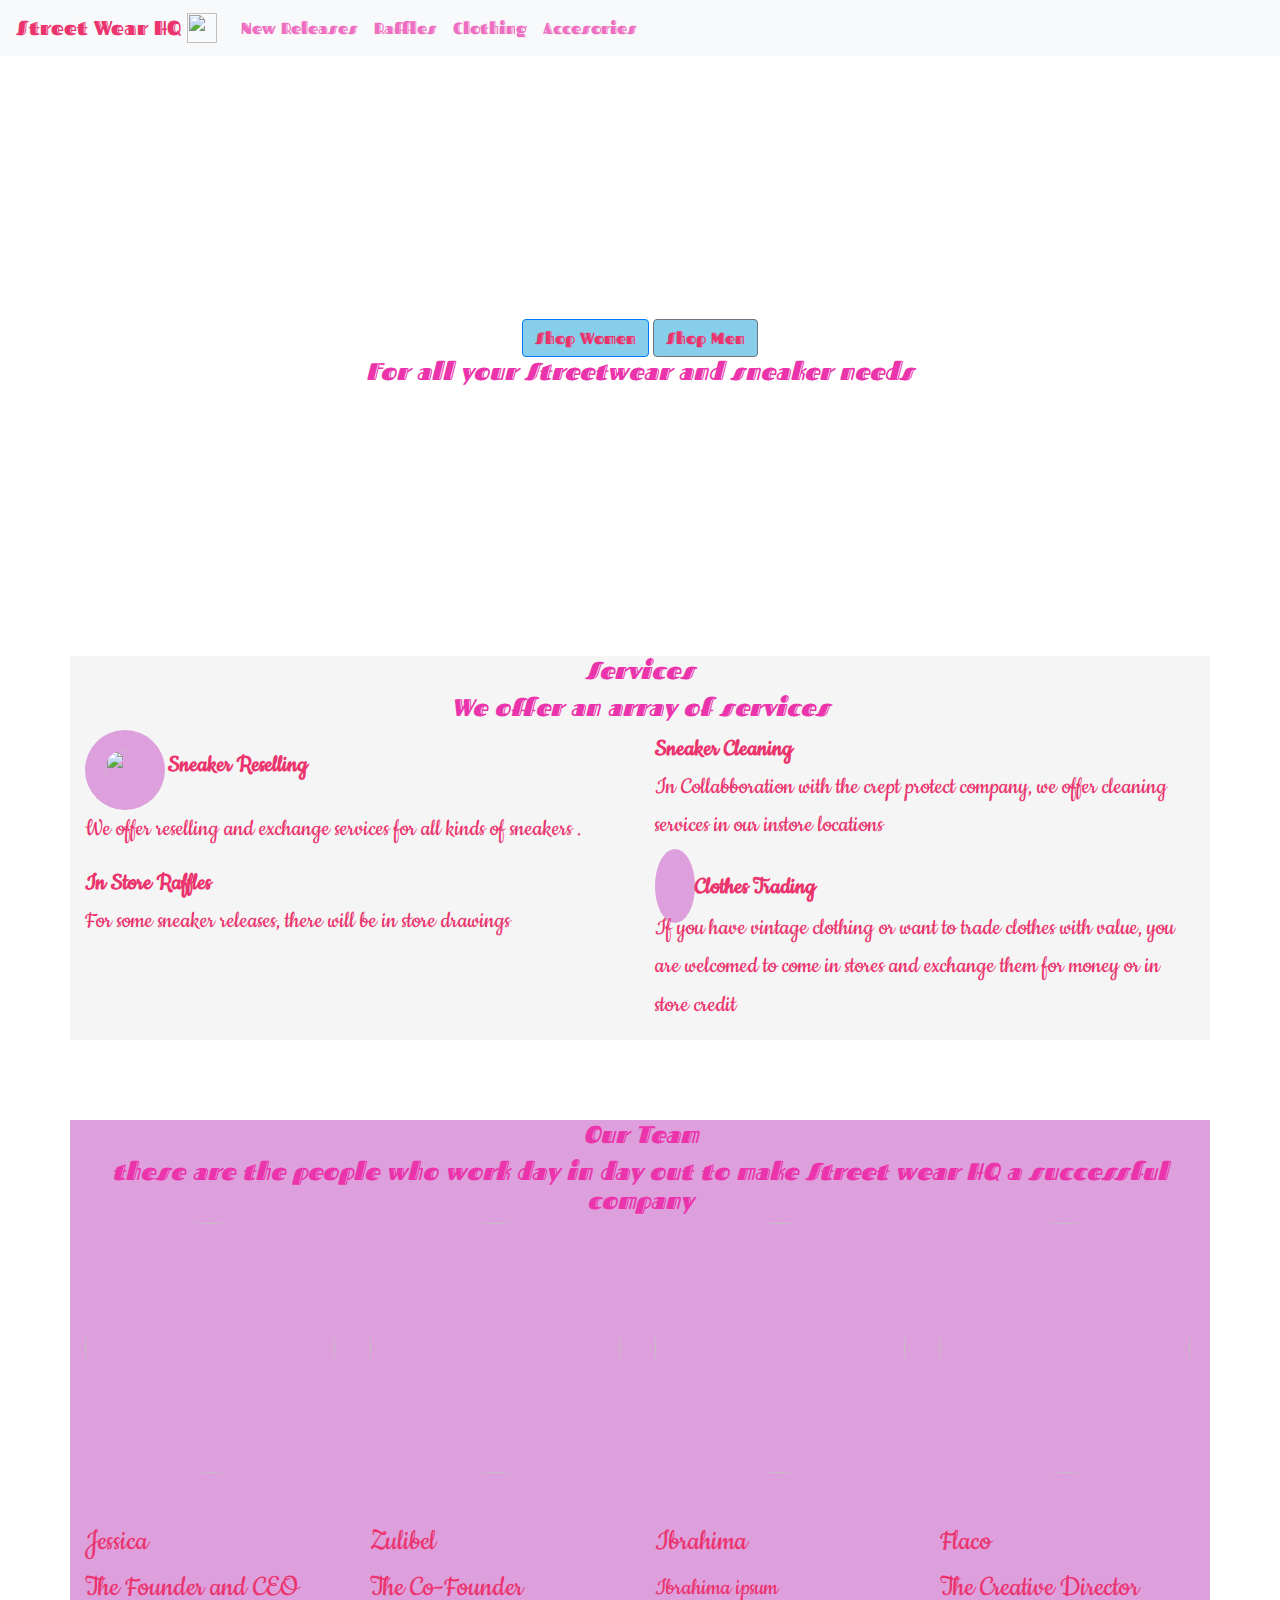
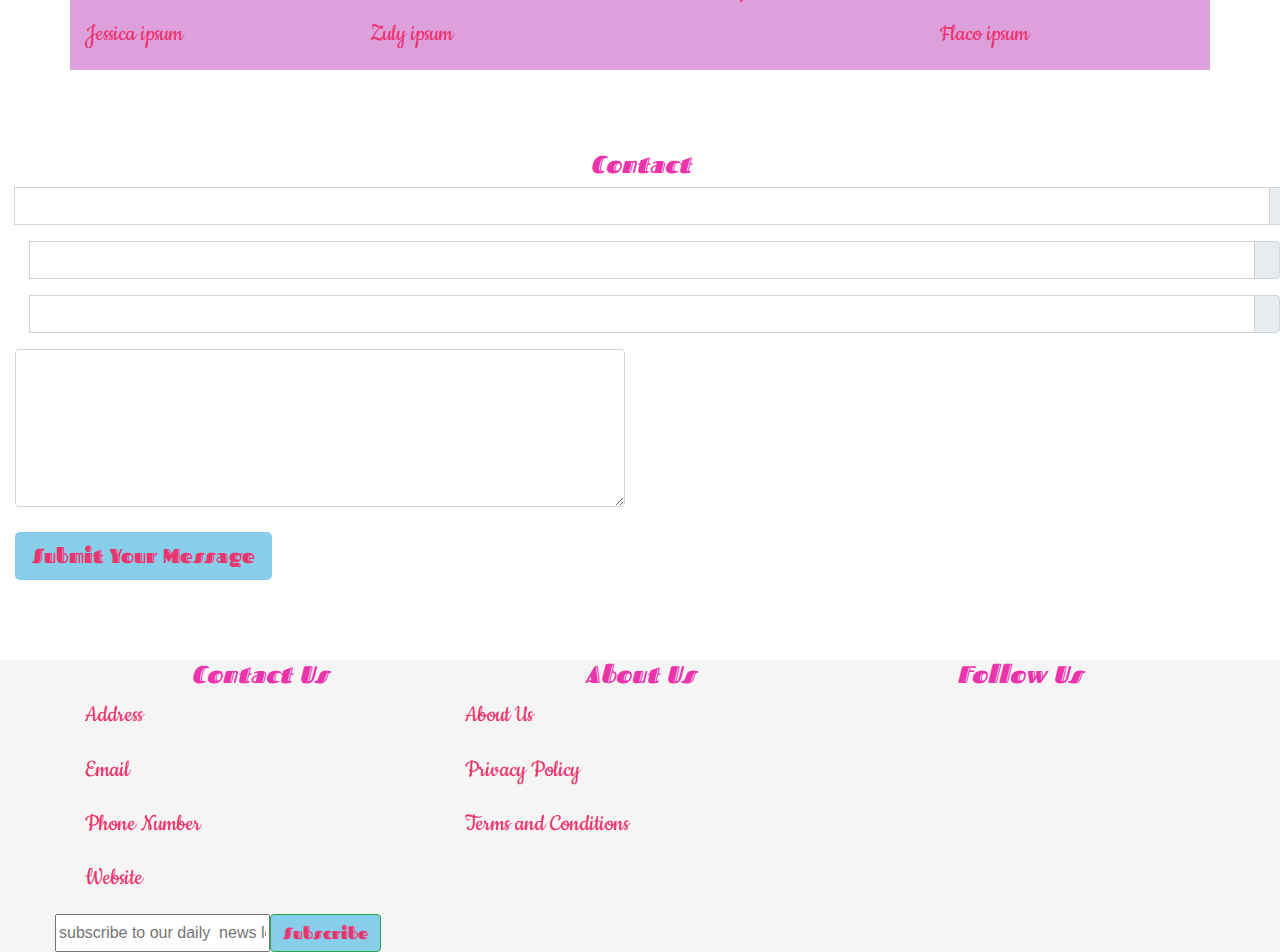
==== index.html @ 916be44f "Initial commit" ====
<!DOCTYPE html>
<html>
  <head>
		<link rel="stylesheet" href="https://stackpath.bootstrapcdn.com/bootstrap/4.3.1/css/bootstrap.min.css" integrity="sha384-ggOyR0iXCbMQv3Xipma34MD+dH/1fQ784/j6cY/iJTQUOhcWr7x9JvoRxT2MZw1T" crossorigin="anonymous">

    <meta charset="utf-8">
    <meta name="viewport" content="width=device-width">
    <title>repl.it</title>
    <link href="style.css" rel="stylesheet" type="text/css" />

<link href="https://fonts.googleapis.com/css?family=Fascinate+Inline&display=swap" rel="stylesheet">

<link href="https://fonts.googleapis.com/css?family=Lobster&display=swap" rel="stylesheet">

<link href="https://fonts.googleapis.com/css?family=Cookie&display=swap" rel="stylesheet">



  </head>
  <body>
		
		




<!--nav bar -->
		<nav class="navbar sticky-top navbar-expand-lg navbar-light bg-light justify-content-between">
  <a class="navbar-brand" href="#">Street Wear HQ 
		<img src="https://images.solecollector.com/complex/images/c_crop,h_720,w_1280,x_0,y_53/c_fill,dpr_2.0,f_auto,fl_lossy,q_auto,w_680/bkqsp3veqlskniqiplj7/off-white-air-jordan-4-womens-sail-paris-fashion-week" width="30" height="30" class="d-inline-block align-top" alt="">
    </a>
  
	<button class="navbar-toggler" type="button" data-toggle="collapse" data-target="#navbarSupportedContent" aria-controls="navbarSupportedContent" aria-expanded="false" aria-label="Toggle navigation">
    <span class="navbar-toggler-icon"></span>
  </button>

  <div class="collapse navbar-collapse" id="navbarSupportedContent">
    <ul class="navbar-nav mr-auto">
      <li class="nav-item active">
        <a class="nav-link" href="#">New Releases <span class="sr-only">(current)</span></a>
		  	 
				 
      </li>
      <li class="nav-item active">
        <a class="nav-link" href="#">Raffles<span
				class="sr-only">(current)</span></a>
      </li>

			<li class="nav-item active">
        <a class="nav-link" href="#">Clothing<span class="sr-only">(current)</span></a>
      </li>

			<li class="nav-item active">
        <a class="nav-link" href="#">Accesories<span class="sr-only">(current)</span></a>
      </li>
      
     
    </ul>
    
  </div>
</nav>

<div>

<!-- Header -->
<header class= "d-flex align-items-center"> 
	<div class="container">

	
		<center>
<button type="button" class="btn btn-primary">Shop Women </button>
<button type="button" class="btn btn-secondary">Shop Men</button>
		</center>

<h5>For all your Streetwear and sneaker needs</h5>

	</div>
	</header>
</div>

<!-- Services -->
<section class="services container">
<h5>Services</h5>

<h5>We offer an array of services</h5>

<div class="row">
           <div class="col-md-6">
						 <img src="https://image.flaticon.com/icons/svg/1187/1187616.svg" class="shoe">
						 <span><strong class="title">Sneaker Reselling</strong></span>
        <p>We offer reselling and exchange services for all kinds of sneakers .</p> </div>

 
           
					 <div class="col-md-6">
               <span><strong class="title">Sneaker Cleaning</strong></span>
        <p>In Collabboration with the crept protect company, we offer cleaning services in our instore locations</p></div>
				</div>
				
<div class="row">

   <div class="col-md-6">
     <span><strong class="title" >In Store Raffles</strong></span>
        <p>For some sneaker releases, there will be in store drawings </p>
	</div>

	<div class="col-md-6">
<i class="fas fa-tshirt"></i>
<span><strong class="title">Clothes Trading</strong></span>
        <p>If you have vintage clothing or want to trade clothes with value, you are welcomed to come in stores and exchange them for money or in store credit</p>
	</div>

				
</div>					
</section>

<!-- Team -->
<section id="team" class="team container">
<h5>Our Team</h5>

<h5>these are the people who work day in day out to make Street wear HQ a successful company</h5>
 
 <div class="row">
<div class="col-md-3">
	<img src="https://repl.it/@jahialey/L4-Bootstrap-Project-1#03F41CBF-E677-440B-8DAD-EB583E255BC6.jpg" class="jess">

	<h3>Jessica</h3>
<h3>The Founder and CEO</h3>
<p>Jessica ipsum</p>
</div>

<div class="col-md-3">

	<img src="https://i.pinimg.com/originals/35/58/00/355800515b4b61f3d5908a1f82894f19.jpg" class="Zuly">
	<h3>Zulibel</h3>
	<h3>The Co-Founder </h3>
	<P> Zuly ipsum</p>

</div>

 


 
<div class="col-md-3">

	<img src="https://express-images.franklymedia.com/3745/sites/5/2019/10/23155424/young-thug.jpg" class="Ibrahima">
	<h3>Ibrahima</h3>
	<h3></h3>
	<P>Ibrahima ipsum</p>

</div>

 


 
<div class="col-md-3">

	<img src="https://images.solecollector.com/complex/images/c_crop,h_3375,w_6000,x_0,y_0/c_fill,dpr_2.0,f_auto,fl_lossy,q_auto,w_680/xyu4e9qytnfseezfmzfg/jerry-lorenzo" class="Flaco">
	<h3>Flaco</h3>
	<h3>The Creative Director </h3>
	<P>Flaco ipsum</p>

</div>

 

 

</section>

<!--Contact-->
<section class="contact">
<h5>Contact</h5>

 <!--Input groups-->
 <div class="row">

<div class="input-group mb-3">
  <div class="input-group-prepend">
    
		<i class="fas fa-user"></i>
  </div>
  <input type="text" class="form-control" aria-label="Amount (to the nearest dollar)">
  <div class="input-group-append">
    <span class="input-group-text"></span>
  </div>
	</div>
	</div>

	<div class="input-group mb-3">
  <div class="input-group-prepend">
    
		<i class="fas fa-envelope"></i>
  </div>
  <input type="text" class="form-control" aria-label="Amount (to the nearest dollar)">
  <div class="input-group-append">
    <span class="input-group-text"></span>
  </div>
	</div>
	</div>

	<div class="input-group mb-3">
  <div class="input-group-prepend">
    
		<i class="fas fa-phone"></i>
  </div>
  <input type="text" class="form-control" aria-label="Amount (to the nearest dollar)">
  <div class="input-group-append">
    <span class="input-group-text"></span>
  </div>
	</div>
	</div>




<!--Text Area-->
<div class="col-lg-6 col-md-6">
<div class="input-group">
	<textarea cols="80" rows="6" class="form-control"></textarea>
	</div>
 <button class="btn btn-lg">Submit Your Message</button>

 </div>


</section>


<!--Footer-->
<footer>
<div class="container" id="footer"> 
<div class="row">

	<!--First Column-->
<div class="col-md-4">
	<h5>Contact Us</h5>
	<p><i class="fa fa-home" aria-hidden="true"></i>Address</p>
	<p><i class="fa fa-envelope" aria-hidden="true"></i>Email</p>
	<p><i class="fa fa-phone" aria-hidden="true"></i>Phone Number</p>
	<p><i class="fa fa-globe" aria-hidden="true"></i>Website</p>
</div>
<!--End of First Column-->


<!--Second Column-->

<div class="col-md-4">
	<h5>About Us</h5>
	<p><i class="fa fa-home" aria-hidden="true"></i>About Us</p>
	<p><i class="fa fa-envelope" aria-hidden="true"></i>Privacy Policy</p>
	<p><i class="fa fa-phone" aria-hidden="true"></i>Terms and Conditions</p>
</div>
<!--End of Second Column-->

<!--Third Column-->
<div class="col-md-4">
	<h5>Follow Us</h5>
	<a href="https://twitter.com"><i class="fab fa-twitter-square"></i></a> 
	<a href="https://facebook.com"><i class="fab fa-facebook-square"></i></a>
	<a href="https://www.linkedin.com"><i class="fab fa-linkedin"></i></a>
	<a href="https://instagram.com"><i class="fab fa-instagram-square"></i></a>
</div>

<div class="row">
	<input type="email" placeholder="subscribe to our daily  news letter">
	<button class="btn btn-success">Subscribe </button>
</div>


<!--End of Third Column-->

</div>

</div>
</footer>





    <script src="script.js"></script>
		<script src="https://code.jquery.com/jquery-3.3.1.slim.min.js" integrity="sha384-q8i/X+965DzO0rT7abK41JStQIAqVgRVzpbzo5smXKp4YfRvH+8abtTE1Pi6jizo" crossorigin="anonymous"></script>
<script src="https://cdnjs.cloudflare.com/ajax/libs/popper.js/1.14.7/umd/popper.min.js" integrity="sha384-UO2eT0CpHqdSJQ6hJty5KVphtPhzWj9WO1clHTMGa3JDZwrnQq4sF86dIHNDz0W1" crossorigin="anonymous"></script>
<script src="https://stackpath.bootstrapcdn.com/bootstrap/4.3.1/js/bootstrap.min.js" integrity="sha384-JjSmVgyd0p3pXB1rRibZUAYoIIy6OrQ6VrjIEaFf/nJGzIxFDsf4x0xIM+B07jRM" crossorigin="anonymous"></script>

<script src="https://kit.fontawesome.com/03b8db4500.js" crossorigin="anonymous"></script>

  </body>
</html>
---- style.css ----
.nav-link{
	opacity:0.7;
}

.nav-link:hover {
opacity: 1;
background-color:skyblue;
}

.nav-link{
	color:#eb34ab  !important;
	font-family: 'Fascinate Inline', cursive;
}

.navbar-brand {
 color:#eb346e !important;
 	font-family: 'Fascinate Inline', cursive;
}

.sticky-top {
  position:sticky;
  top: 0;
  width: 100%;
}


header{	
 height: 600px;
   width: 100%;
}

h5{
color:#eb34ab !important;
font-family: 'Fascinate Inline', cursive;
font-style: italic;
text-align: center;
font-size: 1.5rem;
}

.fh{
	width:500px;
	Height:500px:
}
 
 .btn{
	 background-color:skyblue !important;
	 color:#eb346e;
	 font-family: 'Fascinate Inline', cursive;

 }

.btn:hover{
opacity: 1;
background-color:skyblue;
}

 

 body{
	 background-image: url(http://images.unsplash.com/photo-1496115898806-2b023a9dcb6b?ixlib=rb-1.2.1&q=80&fm=jpg&crop=entropy&cs=tinysrgb&w=1080&fit=max&ixid=eyJhcHBfaWQiOjEyMDd9)
 }
 
 .team{
color: white;
 }

 h6{
color:#eb34ab !important;
font-family: 'Fascinate Inline', cursive;
font-style: italic;
text-align: center;
 }

.services{
	font-family: 'cookie', cursive; 
	 background-color:whitesmoke;
}

p{
	color:#eb346e !important;
 	font-family: 'cookie', cursive;
	 font-size: 1.6rem;
}

.title{
	color:#eb346e !important;
	font-size: 1.6rem;
}

.fas.fa-tshirt{
	color:#eb346e !important;
	font-size:30px;
	padding:20px 20px;
	background-color:plum;
	border-radius:80%;
	width:80px;
	height:80px;
}

.shoe{
	color:#eb346e !important;
	font-size:30px;
	padding:20px 20px;
	background-color:plum;
	border-radius:80%;
	width:80px;
	height:80px;
}

.jess{
	font-size:30px;
	border-radius:50%;
	width:250px;
	height:250px;
	object-fit:cover;
margin-bottom:50px;
}

.Zuly{
	font-size:30px;
	border-radius:50%;
	width:250px;
	height:250px;
	object-fit:cover;
margin-bottom:50px;
}

.Ibrahima{
	font-size:30px;
	border-radius:50%;
	width:250px;
	height:250px;
	object-fit:cover;
margin-bottom:50px;
}

.Flaco{
	font-size:30px;
	border-radius:50%;
	width:250px;
	height:250px;
	object-fit:cover;
margin-bottom:50px;
}

h3{
	color:#eb346e !important;
 	font-family: 'cookie', cursive;
	 font-size: 2.0rem;
}

.team{
	margin-top:80px;
	margin-bottom:80px; 
	background-color:plum;
}


.contact .input-group {
margin-bottom: 25px;
}

.contact i {
	padding: 15px;
	color: #e642f5;
}

.contact{
	margin-bottom: 80px;
}

.contact btn{
	border-radius: 0;
	width: 100%;
	font-size: 15px;

}

.contact .btn:hover{
	background-color: #e042f5;
color:#f54299 !important
}

footer{
	background-color:whitesmoke;
}



}
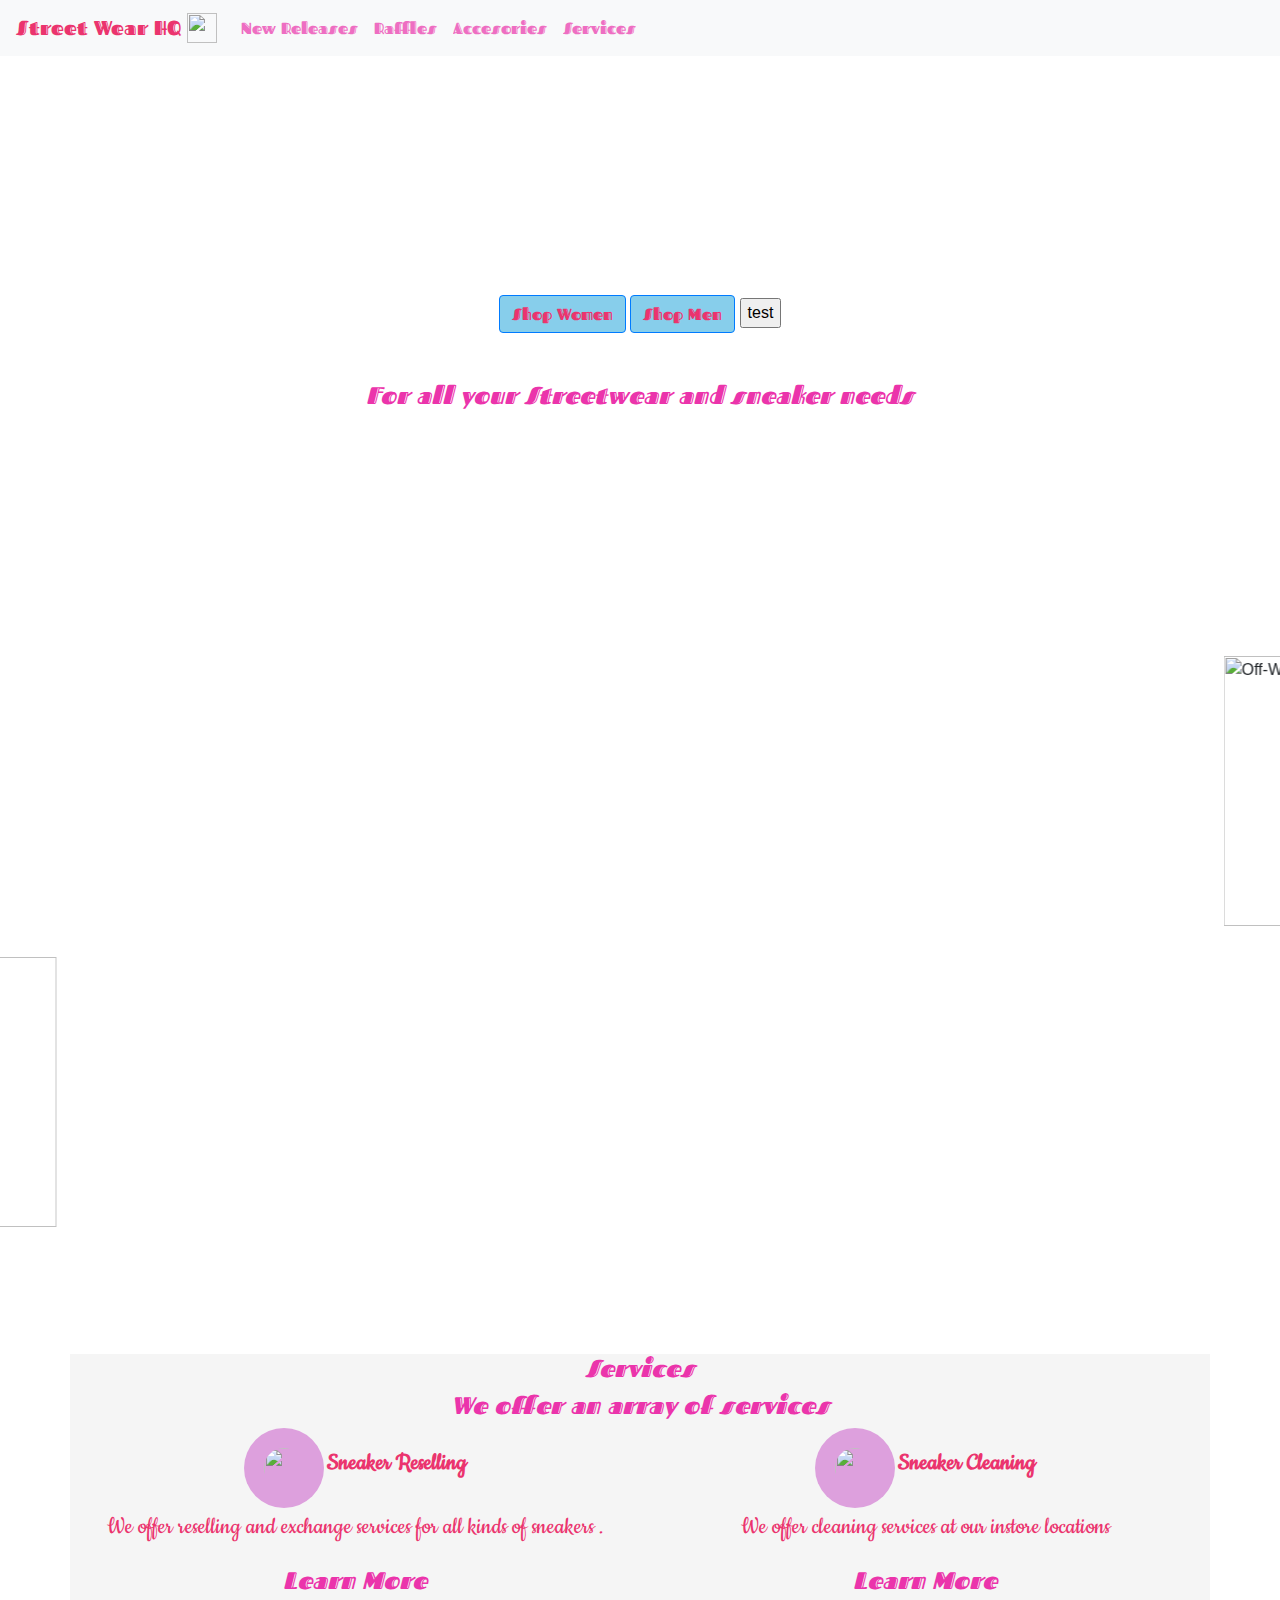
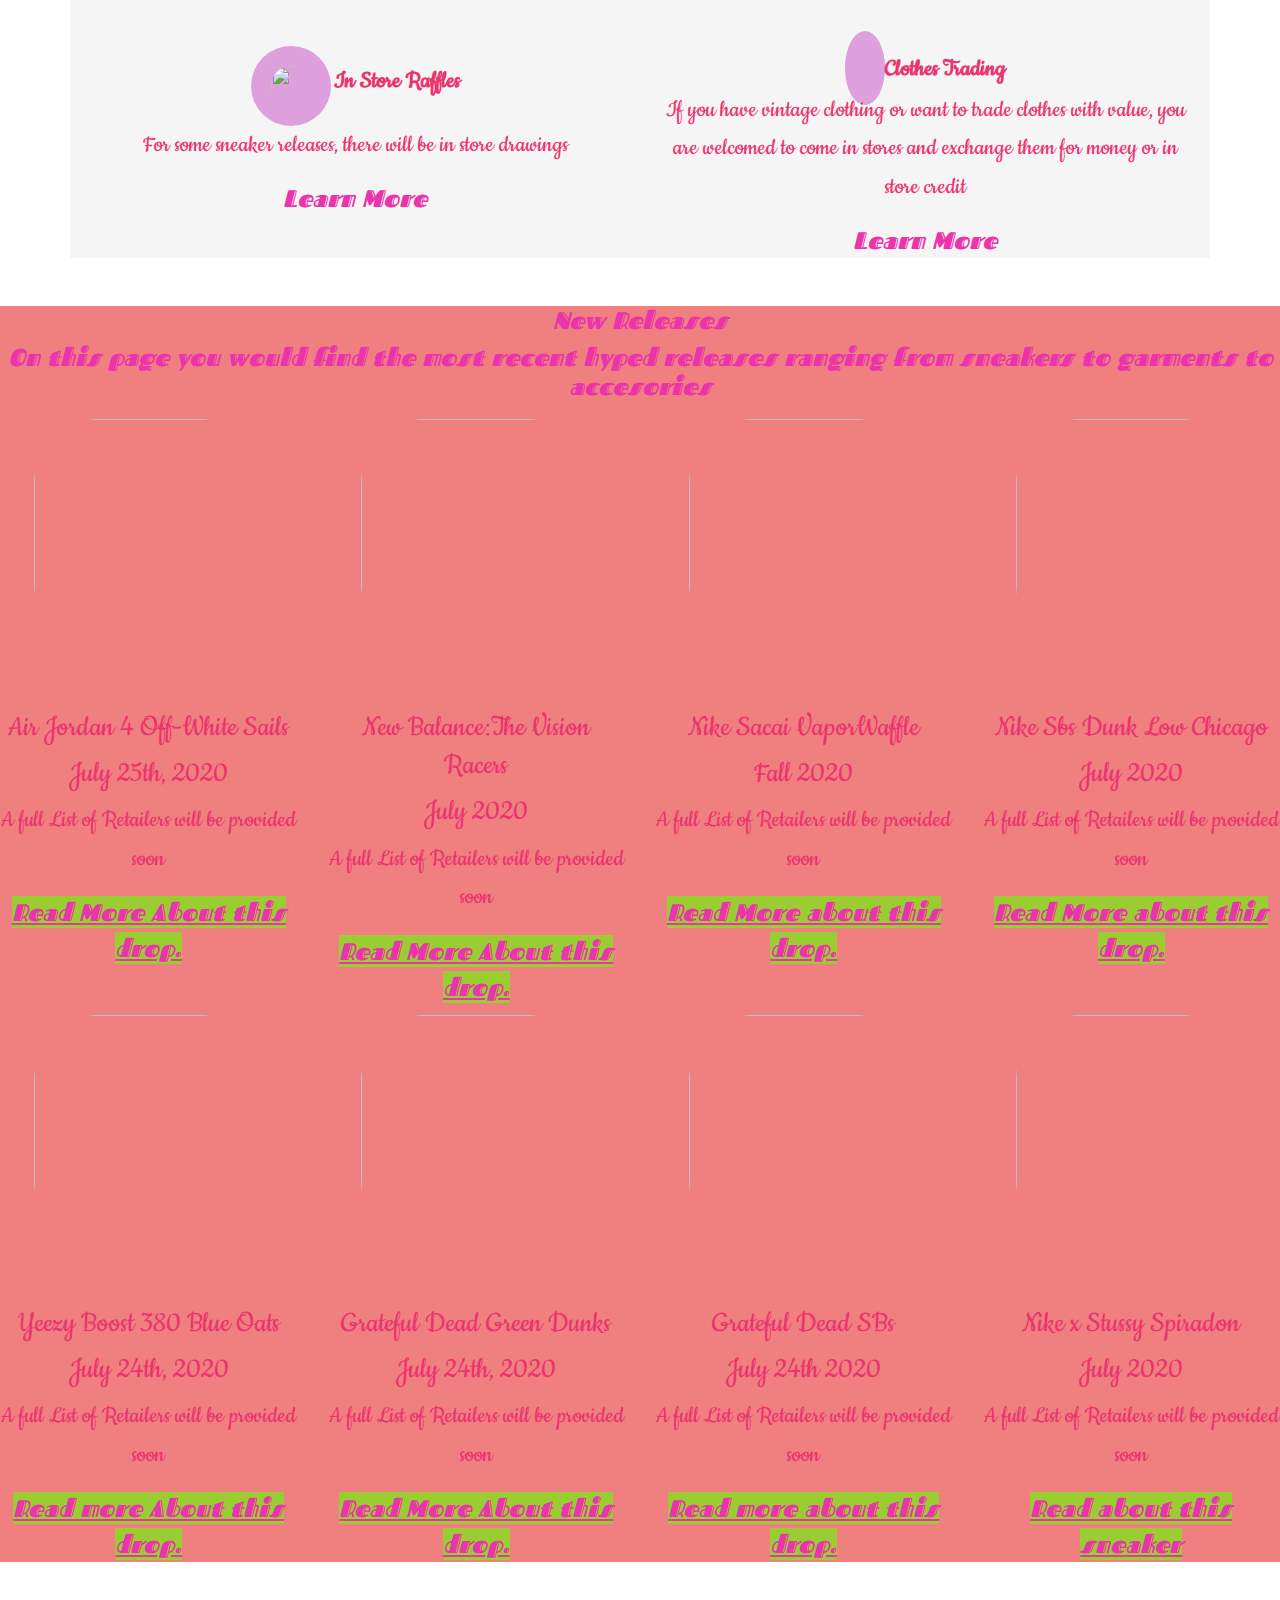
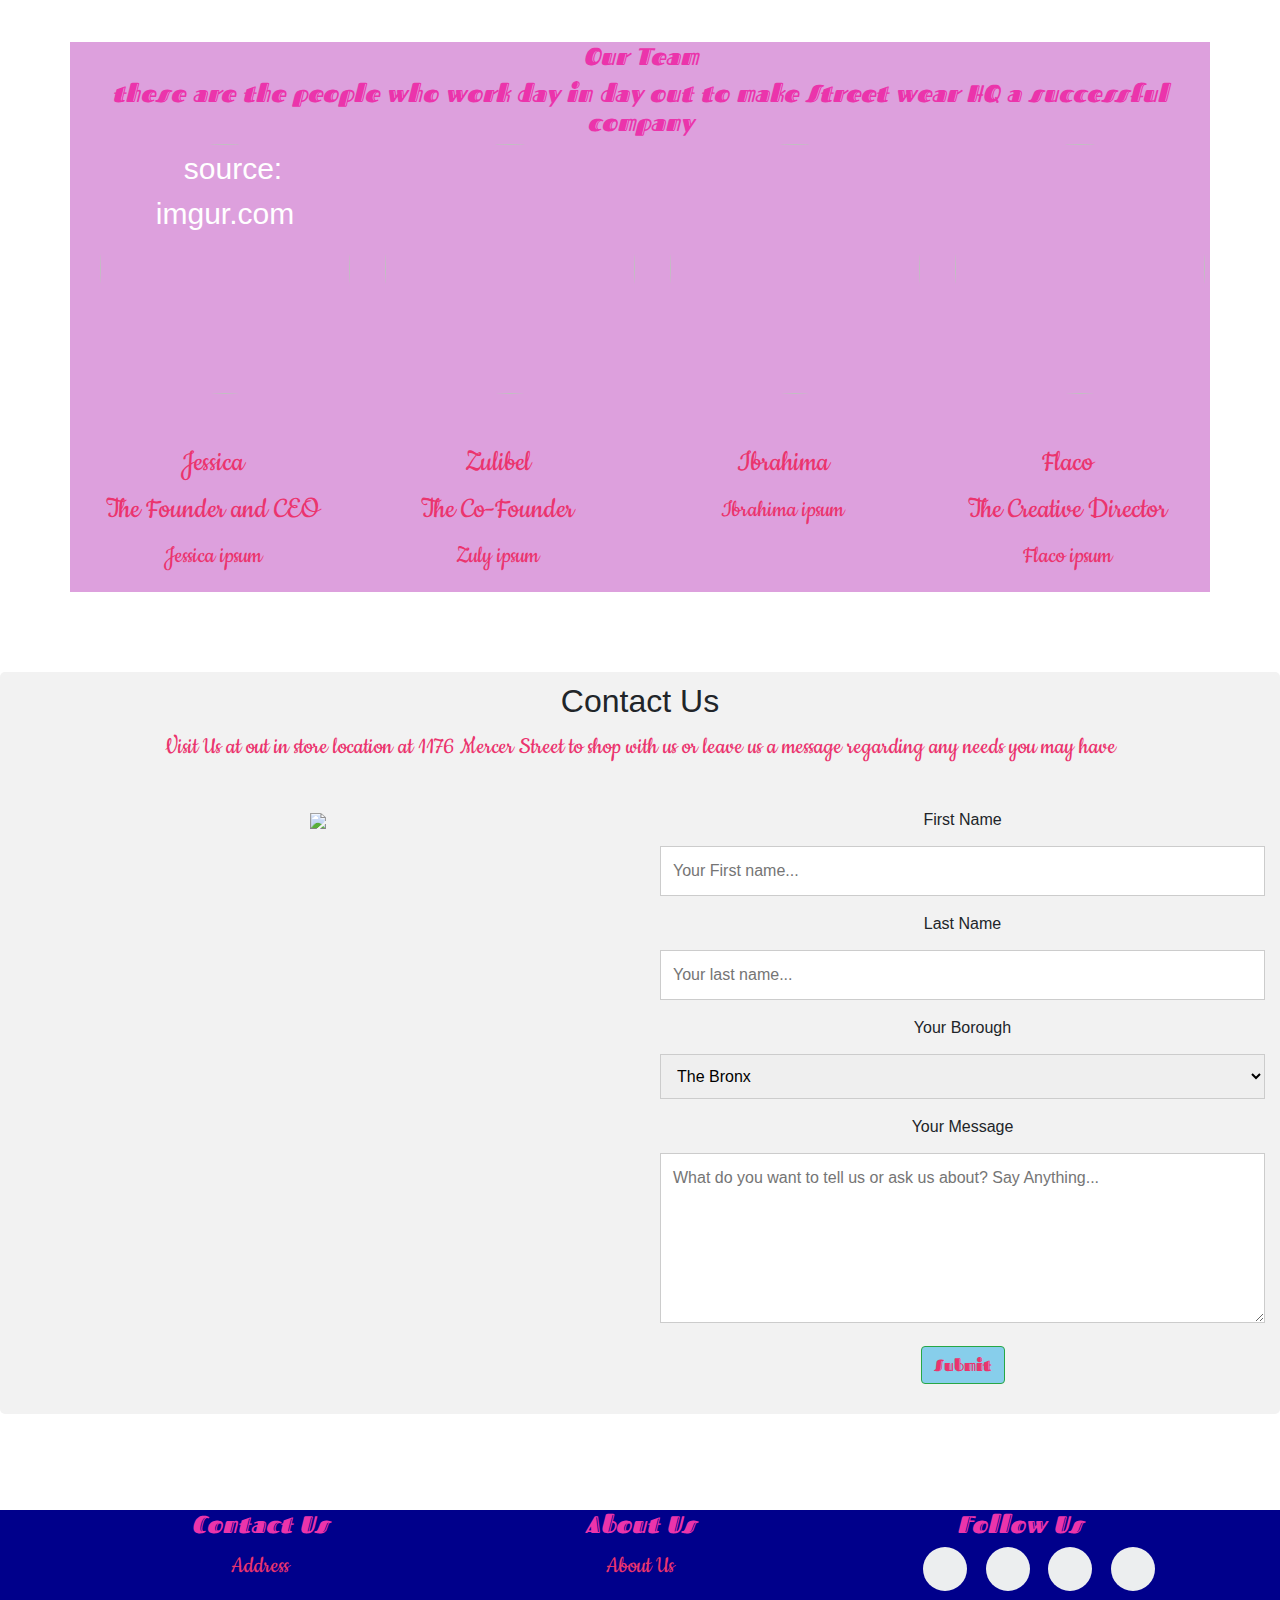
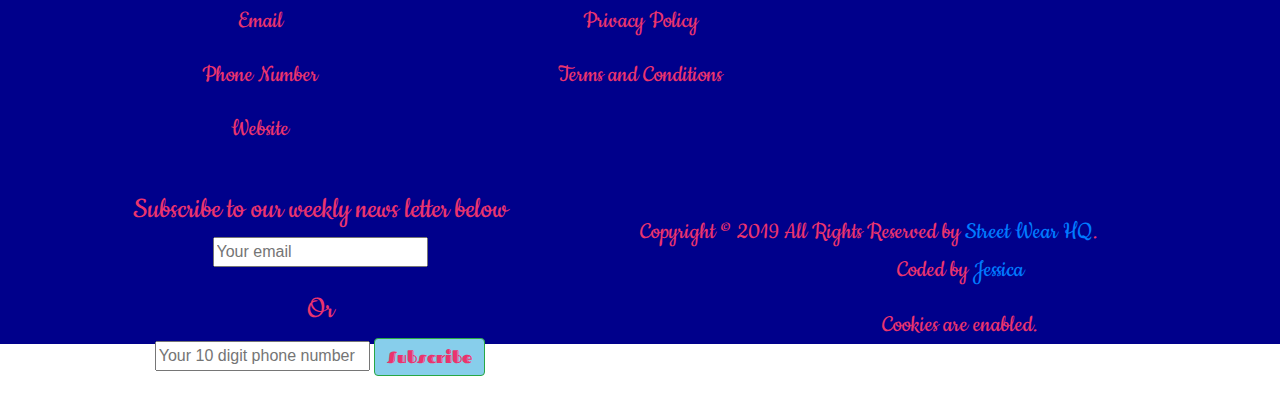
==== commit 6323d511: "a lot" ====
--- a/index.html
+++ b/index.html
@@ -5,8 +5,12 @@
 
     <meta charset="utf-8">
     <meta name="viewport" content="width=device-width">
-    <title>repl.it</title>
+    <title>Street Wear HQ</title>
     <link href="style.css" rel="stylesheet" type="text/css" />
+ 
+ <link href="bootstrap-grid.css" rel="stylesheet" type="text/css"/>
+
+
 
 <link href="https://fonts.googleapis.com/css?family=Fascinate+Inline&display=swap" rel="stylesheet">
 
@@ -14,20 +18,35 @@
 
 <link href="https://fonts.googleapis.com/css?family=Cookie&display=swap" rel="stylesheet">
 
-
+<link href="https://fonts.googleapis.com/css2?family=Amatic+SC&family=Dancing+Script&family=Sacramento&display=swap" rel="stylesheet">
+
+<a href="https://imgur.com/x36Tta4"></a>
+
+<a href="https://imgur.com/Z3xANB9"></a>
+
+ <a href="https://www.flaticon.com/"></a>
+
+<!--work on this
+<style>
+@media (max-width:400px){
+	h1{
+				background-color: f0f;
+	}
+}
+</style>
+-->
 
   </head>
-  <body>
+
+	
+  <body onload="checkCookies()">
+
 		
-		
-
-
-
 
 <!--nav bar -->
 		<nav class="navbar sticky-top navbar-expand-lg navbar-light bg-light justify-content-between">
-  <a class="navbar-brand" href="#">Street Wear HQ 
-		<img src="https://images.solecollector.com/complex/images/c_crop,h_720,w_1280,x_0,y_53/c_fill,dpr_2.0,f_auto,fl_lossy,q_auto,w_680/bkqsp3veqlskniqiplj7/off-white-air-jordan-4-womens-sail-paris-fashion-week" width="30" height="30" class="d-inline-block align-top" alt="">
+  <a class="navbar-brand" href="index.html">Street Wear HQ 
+		<img src="https://images.solecollector.com/complex/images/c_crop,h_720,w_1280,x_0,y_53/c_fill,dpr_2.0,f_auto,fl_lossy,q_auto,w_680/bkqsp3veqlskniqiplj7/off-white-air-jordan-4-womens-sail-paris-fashion-week" width="30" height="30" class="d-inline-block align-top">
     </a>
   
 	<button class="navbar-toggler" type="button" data-toggle="collapse" data-target="#navbarSupportedContent" aria-controls="navbarSupportedContent" aria-expanded="false" aria-label="Toggle navigation">
@@ -36,24 +55,40 @@
 
   <div class="collapse navbar-collapse" id="navbarSupportedContent">
     <ul class="navbar-nav mr-auto">
+
       <li class="nav-item active">
-        <a class="nav-link" href="#">New Releases <span class="sr-only">(current)</span></a>
-		  	 
-				 
+        <a class="nav-link" href="#new-releases">New Releases <span class="sr-only">(current)</span></a>
       </li>
+
       <li class="nav-item active">
-        <a class="nav-link" href="#">Raffles<span
+        <a class="nav-link" href="#raffles">Raffles<span
 				class="sr-only">(current)</span></a>
       </li>
 
 			<li class="nav-item active">
-        <a class="nav-link" href="#">Clothing<span class="sr-only">(current)</span></a>
+        <a class="nav-link" href="accesories.html">Accesories<span class="sr-only">(current)</span></a>
       </li>
 
+
 			<li class="nav-item active">
-        <a class="nav-link" href="#">Accesories<span class="sr-only">(current)</span></a>
+        <a class="nav-link" href="#services">Services<span class="sr-only">(current)</span></a>
       </li>
-      
+
+			
+			<!-- <div class="dropdown">
+
+
+<button class="dropbtn" onclick="myFunction()">Clothing
+    <i class="fa fa-caret-down"></i>
+  </button>
+
+
+  <div class="dropdown-content" id="myDropdown">
+    <a class="nav-link" href="womenspage.html">Women</a>
+    <a class="nav-link" href="menspage.html">Men</a>
+  </div>
+  </div>  -->
+     
      
     </ul>
     
@@ -65,12 +100,28 @@
 <!-- Header -->
 <header class= "d-flex align-items-center"> 
 	<div class="container">
-
+ 
 	
 		<center>
-<button type="button" class="btn btn-primary">Shop Women </button>
-<button type="button" class="btn btn-secondary">Shop Men</button>
+
+ 
+
+<button class="btn btn-primary" id="test" ><a href="womenspage.html" class="a">Shop Women</a></button>
+
+<button class="btn btn-primary"><a href="menspage.html" class="a">Shop Men</a></button>
+
+
+
+<input type="button" id="test" value="test" >
+
+
+
+
 		</center>
+
+		
+
+<br></br>
 
 <h5>For all your Streetwear and sneaker needs</h5>
 
@@ -78,8 +129,44 @@
 	</header>
 </div>
 
+<!--marquee-->
+
+<marquee class="marquee" direction="left">
+
+<img class="ok" src="https://cdn-images.farfetch-contents.com/13/15/75/38/13157538_14718352_1000.jpg" title="Off-White UNCs">
+
+  
+
+
+<img class="ok" src="https://stockx-360.imgix.net//Nike-Mars-Yard-Overshoe-Tom-Sachs/Images/Nike-Mars-Yard-Overshoe-Tom-Sachs/Lv2/img36.jpg?auto=format,compress&w=559&q=90&dpr=2&updated_at=1546676540">
+
+<img class="ok" src="https://www.sneakerfiles.com/wp-content/uploads/2019/05/comme-des-garcons-nike-shox-tl-triple-black-release-info.jpg">
+</marquee>
+
+<Br><Br>
+
+<marquee class="marquee"
+direction="right">
+
+<img class="ok"
+src="https://www.theairmax270.com/wp-content/uploads/2019/06/cheap-sacai-x-nike-lvd-waffle-daybreak-green-pink-yellow-bv0073-301.jpg">
+
+<img class="ok" src="https://images.solecollector.com/complex/images/c_crop,h_1598,w_2840,x_0,y_2659/u0w7uh3kr19lcep80b6b/comme-des-garcons-nike-shox-white">
+
+<img class="ok" src="https://images.solecollector.com/complex/images/c_crop,h_1009,w_1793,x_107,y_694/c_fill,dpr_2.0,f_auto,fl_lossy,q_auto,w_680/a1jh6yzwad7cwsj8ovvx/nike-dunk-low-syracuse-release-date-cu1726-101-pair">
+
+
+
+</marquee>
+
+<!--end of marquee-->
+
+<Br><Br>
+<Br><Br>
+<Br><Br>
+
 <!-- Services -->
-<section class="services container">
+<section id="services" class="services container">
 <h5>Services</h5>
 
 <h5>We offer an array of services</h5>
@@ -88,32 +175,170 @@
            <div class="col-md-6">
 						 <img src="https://image.flaticon.com/icons/svg/1187/1187616.svg" class="shoe">
 						 <span><strong class="title">Sneaker Reselling</strong></span>
-        <p>We offer reselling and exchange services for all kinds of sneakers .</p> </div>
-
- 
+        <p>We offer reselling and exchange services for all kinds of sneakers .</p> 
+				<a href="#" class="cta">Learn More <span class="ti-angle-right"></a>
+				
+				</div>
+
+ <Br><Br>
            
 					 <div class="col-md-6">
+						 <img src="https://image.flaticon.com/icons/svg/1187/1187616.svg" class="shoe">
                <span><strong class="title">Sneaker Cleaning</strong></span>
-        <p>In Collabboration with the crept protect company, we offer cleaning services in our instore locations</p></div>
+        <p>We offer cleaning services at our instore locations</p>
+				<a href="#" class="cta">Learn More <span class="ti-angle-right"></a>
+				</div>
 				</div>
 				
+<Br><Br>
+
 <div class="row">
 
    <div class="col-md-6">
+		 <img src="https://image.flaticon.com/icons/svg/1187/1187616.svg" class="shoe">
      <span><strong class="title" >In Store Raffles</strong></span>
         <p>For some sneaker releases, there will be in store drawings </p>
+				<a href="#" class="cta">Learn More <span class="ti-angle-right"></a>
 	</div>
+
+<Br><Br>
 
 	<div class="col-md-6">
 <i class="fas fa-tshirt"></i>
 <span><strong class="title">Clothes Trading</strong></span>
         <p>If you have vintage clothing or want to trade clothes with value, you are welcomed to come in stores and exchange them for money or in store credit</p>
+				<a href="#" class="cta">Learn More <span class="ti-angle-right"></a>
 	</div>
 
 				
 </div>					
 </section>
 
+<br></br>
+
+<!-- New Releases -->
+<section id="new-releases" class="nr">
+	 <h5>New Releases</h5>
+	 <h5>On this page you would find the most recent hyped releases ranging from sneakers to garments to accesories</h5>
+
+	 <div class="row">
+
+<div class="col-md-3">
+	<img src="https://images.solecollector.com/complex/images/c_crop,h_1125,w_2000,x_0,y_507/c_fill,dpr_2.0,f_auto,fl_lossy,q_auto,w_680/vv3slidkvmbq6gwfbq88/off-white-air-jordan-4-sail-release-date-cv9388-100-pair" class="feets">
+
+	<h3>Air Jordan 4 Off-White Sails</h3>
+<h3>July 25th, 2020</h3>
+<p>A full List of Retailers will be provided soon</p>
+<a class="link" href="https://solecollector.com/news/2020/07/where-to-buy-off-white-air-jordan-4-retro-womens-sail">Read More About this drop.</a>
+</div>
+
+<br></br>
+
+<div class="col-md-3">
+	<img src="https://image-cdn.hypb.st/https%3A%2F%2Fhypebeast.com%2Fimage%2F2020%2F07%2Fjaden-smith-new-balance-vision-racer-official-release-date-info-2.jpg?quality=95&w=1170&cbr=1&q=90&fit=max" class="feets" > 
+
+	<h3>New Balance:The Vision Racers</h3>
+<h3>July 2020</h3>
+<p>A full List of Retailers will be provided soon</p>
+<a class="link"
+href="https://hypebeast.com/2020/7/jaden-smith-new-balance-vision-racer-official-release-date-info">Read More About this drop.</a>
+</div>
+
+<br></br>
+
+<div class="col-md-3">
+	<img src="https://sneakernews.com/wp-content/uploads/2020/05/sacai-Nike-Vapor-Waffle-Royal-Red-3.jpg" class="feets">
+
+	<h3>Nike Sacai VaporWaffle</h3>
+<h3>Fall 2020</h3>
+<p>A full List of Retailers will be provided soon</p>
+<a class="link"
+href="https://solecollector.com/news/2020/07/sacai-nike-vaporwaffle-release-date">Read More about this drop.</a>
+</div>
+
+
+
+
+
+
+<br></br>
+
+<div class="col-md-3">
+	<img src="https://sneakernews.com/wp-content/uploads/2020/07/nike-sb-dunk-low-chicago-1.jpg" class="feets">
+
+	<h3>Nike Sbs Dunk Low Chicago</h3>
+<h3>July 2020</h3>
+<p>A full List of Retailers will be provided soon</p>
+<a class="link"
+href="https://sneakernews.com/2020/07/13/nike-sb-dunk-low-chicago/">Read More about this drop.</a>
+</div>
+
+
+<br></br>
+
+<div class="col-md-3">
+	<img src="https://sneakerbardetroit.com/wp-content/uploads/2020/06/Blue-Oat-Yeezy-Boost-380.jpg" class="feets">
+
+	<h3>Yeezy Boost 380 Blue Oats</h3>
+<h3>July 24th, 2020</h3>
+<p>A full List of Retailers will be provided soon</p>
+<a class="link" href="https://sneakerbardetroit.com/adidas-yeezy-boost-380-blue-oat-release-date/">Read more About this drop.</a>
+
+</div>
+
+
+<br></br>
+
+<div class="col-md-3">
+	<img src="https://sneakernews.com/wp-content/uploads/2020/07/grateful-dead-dunks-green-CJ5378-300-6.jpg" class="feets">
+
+	<h3>Grateful Dead Green Dunks</h3>
+<h3>July 24th, 2020 </h3>
+<p>A full List of Retailers will be provided soon</p>
+<a class="link" href="https://www.complex.com/sneakers/2020/07/grateful-dead-nike-sb-dunk-surprise-launch-fans-wait"> Read More About this drop.</a>
+
+</div>
+
+
+<br></br>
+
+<div class="col-md-3">
+	<img src="https://cdn.sanity.io/images/c1chvb1i/production/52342fc3b96e5e96f440a4bcdfd13633f3b8c001-1100x735.jpg" class="feets">
+
+	<h3>Grateful Dead SBs</h3>
+<h3>July 24th 2020</h3>
+<p>A full List of Retailers will be provided soon</p>
+<a class="link" href="https://sneakerbardetroit.com/nike-sb-dunk-low-grateful-dead-bears-release-date/">Read more about this drop.
+
+</a>
+
+</div>
+
+
+<br></br>
+
+<div class="col-md-3">
+	<img src="https://cheapinus.weblan.net/images/202005/uploaded/b48989ce2285d6956f5fa0b02241b8b8.jpg" class="feets">
+
+	<h3>Nike x Stussy Spiradon</h3>
+<h3>July 2020</h3>
+<p>A full List of Retailers will be provided soon</p>
+<a class="link" href="https://www.stussy.com/blogs/features/nike"> Read about this sneaker
+	</a>
+</div>
+
+
+
+	 </div>
+
+
+
+</section>
+
+<!-- End of New Releases-->
+
+
+
 <!-- Team -->
 <section id="team" class="team container">
 <h5>Our Team</h5>
@@ -122,112 +347,169 @@
  
  <div class="row">
 <div class="col-md-3">
-	<img src="https://repl.it/@jahialey/L4-Bootstrap-Project-1#03F41CBF-E677-440B-8DAD-EB583E255BC6.jpg" class="jess">
+
+	<div class="container">
+		<img src="https://i.imgur.com/x36Tta4.jpg" title="source: imgur.com" class="jess">
+		<div class="overlay">
+			
+    <div class="text">Our Founder
+
+			<center>
+			<a href="https://twitter.com"><i class="fab fa-twitter-square"></i></a>
+
+			<a href="https://instagram.com"><i class="fab fa-instagram-square "></i></a>
+
+			<a href="https://facebook.com"><i class="fab fa-facebook-square "></i></a>
+
+			<a href="https://www.linkedin.com"><i class="fab fa-linkedin "></i></a>
+
+			</center>
+			
+		</div>
+  </div>
+</div>
 
 	<h3>Jessica</h3>
 <h3>The Founder and CEO</h3>
 <p>Jessica ipsum</p>
 </div>
 
-<div class="col-md-3">
-
-	<img src="https://i.pinimg.com/originals/35/58/00/355800515b4b61f3d5908a1f82894f19.jpg" class="Zuly">
+
+<div class="col-md-3">
+<div class="container">
+	<img src="https://i.pinimg.com/originals/35/58/00/355800515b4b61f3d5908a1f82894f19.jpg" class="teams">
+
+<div class="overlay2">
+    <div class="text">Our Co-Founder
+			<center>
+			<a href="https://twitter.com"><i class="fab fa-twitter-square"></i></a>
+
+			<a href="https://instagram.com"><i class="fab fa-instagram-square "></i></a>
+
+			<a href="https://facebook.com"><i class="fab fa-facebook-square "></i></a>
+
+			<a href="https://www.linkedin.com"><i class="fab fa-linkedin "></i></a>
+
+			</center>
+		</div>
+  </div>
+
+
 	<h3>Zulibel</h3>
 	<h3>The Co-Founder </h3>
 	<P> Zuly ipsum</p>
-
-</div>
-
- 
-
-
- 
-<div class="col-md-3">
-
-	<img src="https://express-images.franklymedia.com/3745/sites/5/2019/10/23155424/young-thug.jpg" class="Ibrahima">
+</div>
+
+</div>
+
+ 
+
+
+ 
+<div class="col-md-3">
+<div class="container">
+	<img src="https://express-images.franklymedia.com/3745/sites/5/2019/10/23155424/young-thug.jpg" class="teams">
+
+<div class="overlay3">
+    <div class="text">Our Founder
+			<center>
+			<a href="https://twitter.com"><i class="fab fa-twitter-square"></i></a>
+
+			<a href="https://instagram.com"><i class="fab fa-instagram-square "></i></a>
+
+			<a href="https://facebook.com"><i class="fab fa-facebook-square "></i></a>
+
+			<a href="https://www.linkedin.com"><i class="fab fa-linkedin "></i></a>
+			</center>
+		</div>
+  </div>
+
+
 	<h3>Ibrahima</h3>
 	<h3></h3>
 	<P>Ibrahima ipsum</p>
 
 </div>
-
- 
-
-
- 
-<div class="col-md-3">
-
-	<img src="https://images.solecollector.com/complex/images/c_crop,h_3375,w_6000,x_0,y_0/c_fill,dpr_2.0,f_auto,fl_lossy,q_auto,w_680/xyu4e9qytnfseezfmzfg/jerry-lorenzo" class="Flaco">
+</div>
+
+ 
+
+
+ 
+<div class="col-md-3">
+<div class="container">
+	<img src="https://images.solecollector.com/complex/images/c_crop,h_3375,w_6000,x_0,y_0/c_fill,dpr_2.0,f_auto,fl_lossy,q_auto,w_680/xyu4e9qytnfseezfmzfg/jerry-lorenzo" class="teams">
+
+<div class="overlay4">
+    <div class="text">Our Creative Director
+			<center>
+			<a href="https://twitter.com"><i class="fab fa-twitter-square"></i></a>
+
+			<a href="https://instagram.com"><i class="fab fa-instagram-square "></i></a>
+
+			<a href="https://facebook.com"><i class="fab fa-facebook-square "></i></a>
+
+			<a href="https://www.linkedin.com"><i class="fab fa-linkedin "></i></a>
+			</center>
+		</div>
+  </div>
+
 	<h3>Flaco</h3>
 	<h3>The Creative Director </h3>
 	<P>Flaco ipsum</p>
 
 </div>
-
- 
-
- 
-
+</div>
 </section>
 
 <!--Contact-->
-<section class="contact">
-<h5>Contact</h5>
-
- <!--Input groups-->
- <div class="row">
-
-<div class="input-group mb-3">
-  <div class="input-group-prepend">
-    
-		<i class="fas fa-user"></i>
-  </div>
-  <input type="text" class="form-control" aria-label="Amount (to the nearest dollar)">
-  <div class="input-group-append">
-    <span class="input-group-text"></span>
-  </div>
-	</div>
-	</div>
-
-	<div class="input-group mb-3">
-  <div class="input-group-prepend">
-    
-		<i class="fas fa-envelope"></i>
-  </div>
-  <input type="text" class="form-control" aria-label="Amount (to the nearest dollar)">
-  <div class="input-group-append">
-    <span class="input-group-text"></span>
-  </div>
-	</div>
-	</div>
-
-	<div class="input-group mb-3">
-  <div class="input-group-prepend">
-    
-		<i class="fas fa-phone"></i>
-  </div>
-  <input type="text" class="form-control" aria-label="Amount (to the nearest dollar)">
-  <div class="input-group-append">
-    <span class="input-group-text"></span>
-  </div>
-	</div>
-	</div>
-
-
-
-
-<!--Text Area-->
-<div class="col-lg-6 col-md-6">
-<div class="input-group">
-	<textarea cols="80" rows="6" class="form-control"></textarea>
-	</div>
- <button class="btn btn-lg">Submit Your Message</button>
-
- </div>
-
-
-</section>
-
+<div class="containercontact">
+  <div style="text-align:center">
+    <h2>Contact Us</h2>
+    <p>Visit Us at out in store location at 1176 Mercer Street to shop with us or leave us a message regarding any needs you may have</p>
+
+  </div>
+  <div class="row">
+    <div class="column">
+      <img src="https://enfntsterribles.com/wp-content/uploads/2019/05/Enfnts-Terribles-avenue-store-antwerp-01.jpg" style="width:100%">
+    </div>
+    <div class="column">
+      
+        <label for="fname">First Name</label>
+        <input type="text" id="fname" name="firstname" placeholder="Your First name...">
+        <label for="lname">Last Name</label>
+        <input type="text" id="lname" name="lastname" placeholder="Your last name...">
+        <label for="Borough">Your Borough</label>
+        <select id="Borough" name="Borough">
+          <option value="The Bronx">The Bronx</option>
+          <option value="Manhattan">Manhattan</option>
+          <option value="Brooklyn">Brooklyn</option>
+					<option value="Queens">Queens</option>
+					<option value="Staten Island">Staten Island</option>
+
+        </select>
+        <label for="subject">Your Message</label>
+        <textarea id="subject" name="subject" placeholder="What do you want to tell us or ask us about? Say Anything..." style="height:170px"></textarea>
+
+
+				<input type="button" onclick="alert('Your input has been received.Have a great day/night')" value="Submit" <button class="btn btn-success"></button>
+      
+    </div>
+  </div>
+</div>
+
+
+
+
+
+
+
+
+
+<!--End of Contact Us-->
+
+<br></br>
+<br></br>
 
 <!--Footer-->
 <footer>
@@ -237,9 +519,13 @@
 	<!--First Column-->
 <div class="col-md-4">
 	<h5>Contact Us</h5>
+
 	<p><i class="fa fa-home" aria-hidden="true"></i>Address</p>
+
 	<p><i class="fa fa-envelope" aria-hidden="true"></i>Email</p>
+
 	<p><i class="fa fa-phone" aria-hidden="true"></i>Phone Number</p>
+
 	<p><i class="fa fa-globe" aria-hidden="true"></i>Website</p>
 </div>
 <!--End of First Column-->
@@ -256,17 +542,41 @@
 <!--End of Second Column-->
 
 <!--Third Column-->
-<div class="col-md-4">
+
+	
+	
+<div class="col-md-4 col-sm-6 col-xs-12 ">
 	<h5>Follow Us</h5>
-	<a href="https://twitter.com"><i class="fab fa-twitter-square"></i></a> 
-	<a href="https://facebook.com"><i class="fab fa-facebook-square"></i></a>
-	<a href="https://www.linkedin.com"><i class="fab fa-linkedin"></i></a>
-	<a href="https://instagram.com"><i class="fab fa-instagram-square"></i></a>
-</div>
-
-<div class="row">
-	<input type="email" placeholder="subscribe to our daily  news letter">
-	<button class="btn btn-success">Subscribe </button>
+            <ul class="social-icons">
+              <li><a class="facebook" href="#"><i class="fa fa-facebook"></i></a></li>
+              <li><a class="twitter" href="#"><i class="fa fa-twitter"></i></a></li>
+              <li><a class="instagram" href="#"><i class="fa fa-instagram"></i></a></li>
+              <li><a class="linkedin" href="#"><i class="fa fa-linkedin"></i></a></li>   
+            </ul>
+          </div>
+        </div>
+      </div>
+
+
+
+
+
+
+
+
+	<div class="column">
+<h3>Subscribe to our weekly news letter below</h3>
+        <input type="email" id="email" name="email" placeholder="Your email">
+
+<br></br>
+				<h3>Or</h3>
+
+				<input type="phone-number" id="phone-number" name="phone-number" placeholder="Your 10 digit phone number">
+	
+	<input type="button" onclick="alert('You have been added to our subscription list')" value="Subscribe" <button class="btn btn-success"></button>
+	
+	
+	
 </div>
 
 
@@ -275,7 +585,59 @@
 </div>
 
 </div>
+
+<br></br>
+
+<div class="container">
+        <div class="row">
+          <div>
+            <p class="copyright-text">Copyright &copy; 2019 All Rights Reserved by 
+         <a href="#">Street Wear HQ</a>.
+            </p>
+          </div>
+
+        </div>
+      </div>
+
+			<p class="cen">Coded by  <a href="https://www.instagram.com/j.queenxx/" class="socialmedialinks" target="_blank">Jessica</a></p>
+
+			<p id="cookies"></p>
+
+
+
 </footer>
+
+<!-- code for pop up box -->
+		
+		<div id="overlayforpopup"></div>
+		<div id="popup">
+		<form novalidate>
+  <div class="container">
+
+<close onclick="close()" id="close">❌</close>
+
+	
+    <p>Subscribe to my Newsletter</p>
+		<p class="short">Fill out the form below to be sent an email when I update my blog</p>
+  </div>
+
+  <div class="container" style="background-color:white">
+    <input type="text" placeholder="Name" id="yourname" name="name" required>
+    <input type="text" placeholder="Email address" id="youremail"name="mail" required>
+    <label>
+      <input type="checkbox" checked="checked" name="subscribe"> Daily Newsletter
+    </label>
+  </div>
+
+  <div class="container">
+    <button type="button" id="subscribe">Subscribe</button>
+  </div>
+</form>
+		</div>
+
+		<!-- end of pop up box -->
+
+
 
 
 
--- a/style.css
+++ b/style.css
@@ -1,5 +1,7 @@
 .nav-link{
 	opacity:0.7;
+	color:#eb34ab  !important;
+	font-family: 'Fascinate Inline', cursive;
 }
 
 .nav-link:hover {
@@ -7,10 +9,19 @@
 background-color:skyblue;
 }
 
-.nav-link{
+
+.dropbtn{
 	color:#eb34ab  !important;
 	font-family: 'Fascinate Inline', cursive;
-}
+	opacity:0.7;
+}
+
+.dropbtn:hover {
+opacity: 1;
+background-color:skyblue;
+}
+
+
 
 .navbar-brand {
  color:#eb346e !important;
@@ -29,7 +40,40 @@
    width: 100%;
 }
 
+.a{
+	color:#eb346e;
+	
+}
+
+.a:hover{
+opacity: 1;
+background-color:skyblue;
+text-decoration:none;
+}
+
 h5{
+color:#eb34ab !important;
+font-family: 'Fascinate Inline', cursive;
+font-style: italic;
+text-align: center;
+font-size: 1.5rem;
+}
+
+.link{
+color:#eb34ab !important;
+background-color: yellowgreen;
+font-family: 'Fascinate Inline', cursive;
+font-style: italic;
+text-align: center;
+font-size: 1.5rem;
+text-decoration: underline;
+}
+
+.link:hover{
+	background-color: red;
+}
+
+.cta{
 color:#eb34ab !important;
 font-family: 'Fascinate Inline', cursive;
 font-style: italic;
@@ -63,6 +107,21 @@
  .team{
 color: white;
  }
+
+ .nr{
+	 background-color:lightcoral;
+}
+
+
+
+/* fonts to use
+font-family: 'Dancing Script', cursive; 
+
+font-family: 'Amatic SC', cursive;
+
+font-family: 'Sacramento', cursive;
+
+*/
 
  h6{
 color:#eb34ab !important;
@@ -107,41 +166,44 @@
 	height:80px;
 }
 
+/* styling for new releases */
+
+.feets{
+	font-size:30px;
+	width:250px;
+	height:250px;
+	margin-bottom:50px;
+border-radius:30%;
+padding:10px 10px;
+}
+
+
+/* styling for teams */
+
 .jess{
 	font-size:30px;
 	border-radius:50%;
 	width:250px;
 	height:250px;
-	object-fit:cover;
+	
 margin-bottom:50px;
 }
 
-.Zuly{
+.teams{
 	font-size:30px;
 	border-radius:50%;
 	width:250px;
 	height:250px;
-	object-fit:cover;
 margin-bottom:50px;
 }
 
-.Ibrahima{
-	font-size:30px;
-	border-radius:50%;
-	width:250px;
-	height:250px;
-	object-fit:cover;
-margin-bottom:50px;
-}
-
-.Flaco{
-	font-size:30px;
-	border-radius:50%;
-	width:250px;
-	height:250px;
-	object-fit:cover;
-margin-bottom:50px;
-}
+html body{
+  text-align:center;
+}
+
+.inline-block {
+    display: inline-block;
+    }
 
 h3{
 	color:#eb346e !important;
@@ -155,40 +217,347 @@
 	background-color:plum;
 }
 
-
-.contact .input-group {
-margin-bottom: 25px;
-}
-
-.contact i {
-	padding: 15px;
-	color: #e642f5;
-}
-
-.contact{
-	margin-bottom: 80px;
-}
-
-.contact btn{
-	border-radius: 0;
-	width: 100%;
-	font-size: 15px;
-
-}
-
-.contact .btn:hover{
-	background-color: #e042f5;
-color:#f54299 !important
-}
-
 footer{
-	background-color:whitesmoke;
-}
-
-
-
-}
-
-
-
-
+	background-color:darkblue;
+}
+
+
+.ok{
+width: 270px;
+height: 270px;
+}
+
+.ok:hover {
+  border: 2px solid #e642f5;
+}
+
+.fab.fa-twitter-square {
+  width:40px;
+  height:40px;
+  line-height:40px;
+  margin-left:6px;
+  margin-right:0;
+  border-radius:100%;
+}
+
+.copyright-text
+{
+  margin:0
+}
+
+
+.overlay {
+  position:absolute;
+  top: 0;
+  bottom: 0;
+  left: 0;
+  right: 0;
+  height: 57%;
+  width: 99%;
+  opacity: 0;
+  transition: .5s ease;
+  background-color:lightcoral;
+	border-radius: 30rem;
+}
+
+.container:hover .overlay {
+  opacity: 10;
+}
+
+.text {
+  color:whitesmoke;
+	font-family: 'Sacramento', cursive;
+  font-size: 30px;
+  position: absolute;
+  top: 50%;
+  left: 50%;
+  transform: translate(-50%, -50%);
+  -ms-transform: translate(-50%, -50%);
+}
+
+.overlay2 {
+  position:absolute;
+  top: 0;
+  bottom: 0;
+  left: 0;
+  right: 0;
+  height: 57%;
+  width: 99%;
+  opacity: 0;
+  transition: .5s ease;
+  background-color:#946;
+	border-radius: 30rem;
+}
+
+.container:hover .overlay2 {
+  opacity: 10;
+}
+
+.overlay3 {
+  position:absolute;
+  top: 0;
+  bottom: 0;
+  left: 0;
+  right: 0;
+  height: 57%;
+  width: 99%;
+  opacity: 0;
+  transition: .5s ease;
+  background-color:#f54299;
+	border-radius: 30rem;
+}
+
+.container:hover .overlay3 {
+  opacity: 10;
+}
+
+
+.overlay4{
+  position:absolute;
+  top: 0;
+  bottom: 0;
+  left: 0;
+  right: 0;
+  height: 57%;
+  width: 99%;
+  opacity: 0;
+  transition: .5s ease;
+  background-color:#e042f5;
+	border-radius: 30rem;
+}
+.container:hover .overlay4 {
+  opacity: 10;
+}
+
+@media screen and (max-width: 600px) {
+  .overlay .overlay2 .overlay3 .overlay4,{
+    width: 99%;
+    margin-top: 0;
+  }
+}
+
+
+* {
+  box-sizing: border-box;
+}
+
+/* Style inputs */
+input[type=text], select, textarea {
+  width: 100%;
+  padding: 12px;
+  border: 1px solid #ccc;
+  margin-top: 6px;
+  margin-bottom: 16px;
+  resize: vertical;
+}
+
+
+
+
+/* Style the container/contact section */
+.containercontact {
+  border-radius: 5px;
+  background-color: #f2f2f2;
+  padding: 10px;
+}
+
+/* Create two columns that float next to eachother */
+.column {
+  float: left;
+  width: 50%;
+  margin-top: 6px;
+  padding: 20px;
+}
+
+/* Clear floats after the columns */
+.row:after {
+  content: "";
+  display: table;
+  clear: both;
+}
+
+/* Responsive layout - when the screen is less than 600px wide, make the two columns stack on top of each other instead of next to each other */
+@media screen and (max-width: 600px) {
+  .column, input[type=submit] {
+    width: 100%;
+    margin-top: 4px;
+  }
+}
+
+
+.social-icons a
+{
+  width:40px;
+  height:40px;
+  line-height:40px;
+  margin-left:6px;
+  margin-right:0;
+  border-radius:100%;
+  background-color:#ea4c89;
+}
+
+
+@media (max-width:767px)
+{
+  .social-icons
+  {
+    text-align:center
+  }
+}
+
+
+
+
+.social-icons li
+{
+  display:inline-block;
+  margin-bottom:4px
+}
+
+
+.social-icons a{
+  background-color:#eceeef;
+  color:#818a91;
+  font-size:16px;
+  display:inline-block;
+  line-height:44px;
+  width:44px;
+  height:44px;
+  text-align:center;
+  margin-right:8px;
+  border-radius:100%;
+  
+}
+
+
+
+.social-icons a:active,.social-icons a:focus,.social-icons a:hover
+{
+  color:#fff;
+  background-color:#29aafe
+}
+.social-icons.size-sm a
+{
+  line-height:34px;
+  height:34px;
+  width:34px;
+  font-size:14px
+}
+.social-icons a.facebook:hover
+{
+  background-color:#3b5998
+}
+.social-icons a.twitter:hover
+{
+  background-color:#00aced
+}
+.social-icons a.linkedin:hover
+{
+  background-color:#007bb6
+}
+.social-icons a.instagram:hover
+{
+  background-color:#ea4c89
+}
+@media (max-width:767px)
+{
+  .social-icons li.title
+  {
+    display:block;
+    margin-right:0;
+    font-weight:600
+  }
+}
+
+.cen{
+	text-align: center;
+}
+
+#cookies{
+	text-align: center;
+}
+
+.dropdown .dropbtn {
+  cursor: pointer;
+  font-size: 16px;  
+  border: none;
+  outline: none;
+  color: pink;
+  padding: 14px 16px;
+  background-color: inherit;
+  font-family: inherit;
+  margin: 0;
+}
+
+.dropdown-content {
+  display: none;
+  position: absolute;
+  background-color: #f9f9f9;
+  min-width: 160px;
+  box-shadow: 0px 8px 16px 0px rgba(0,0,0,0.2);
+  z-index: 1;
+}
+
+.dropdown-content a {
+  float: none;
+  color: black;
+  padding: 12px 16px;
+  text-decoration: none;
+  display: block;
+  text-align: left;
+}
+
+.dropdown-content a:hover {
+  background-color: #ddd;
+}
+
+.show {
+  display: block;
+}
+
+#popup{
+	visibility: hidden;
+	position: absolute;
+	top:40%;
+	left:40%;
+ 	background-color: lightblue;
+ 	width:300px;
+ 	height:200px;
+}
+
+#overlayforpopup{
+	visibility: hidden;
+	position: absolute;
+	top:0%;
+	background-color: rgba(0,0,0, .25);
+ 	width:100%;
+ 	height:100%;
+}
+
+#close:hover{
+	width:100%;
+	height:100%;
+	background-color: #d3c9ce;
+}
+
+/* Add margins to the checkbox */
+input[type=checkbox] {
+  margin-top: 16px;
+}
+
+/* Style the subscribe button */
+input[type=submit] {
+  background-color: #b7a6ad;
+  color: white;
+  border: none;
+}
+
+input[type=submit]:hover {
+  opacity: 0.8;
+}
+
+input [type=text]{
+background-color: #b7a6ad;
+color:rgb(156, 33, 74);
+border:2em;
+}